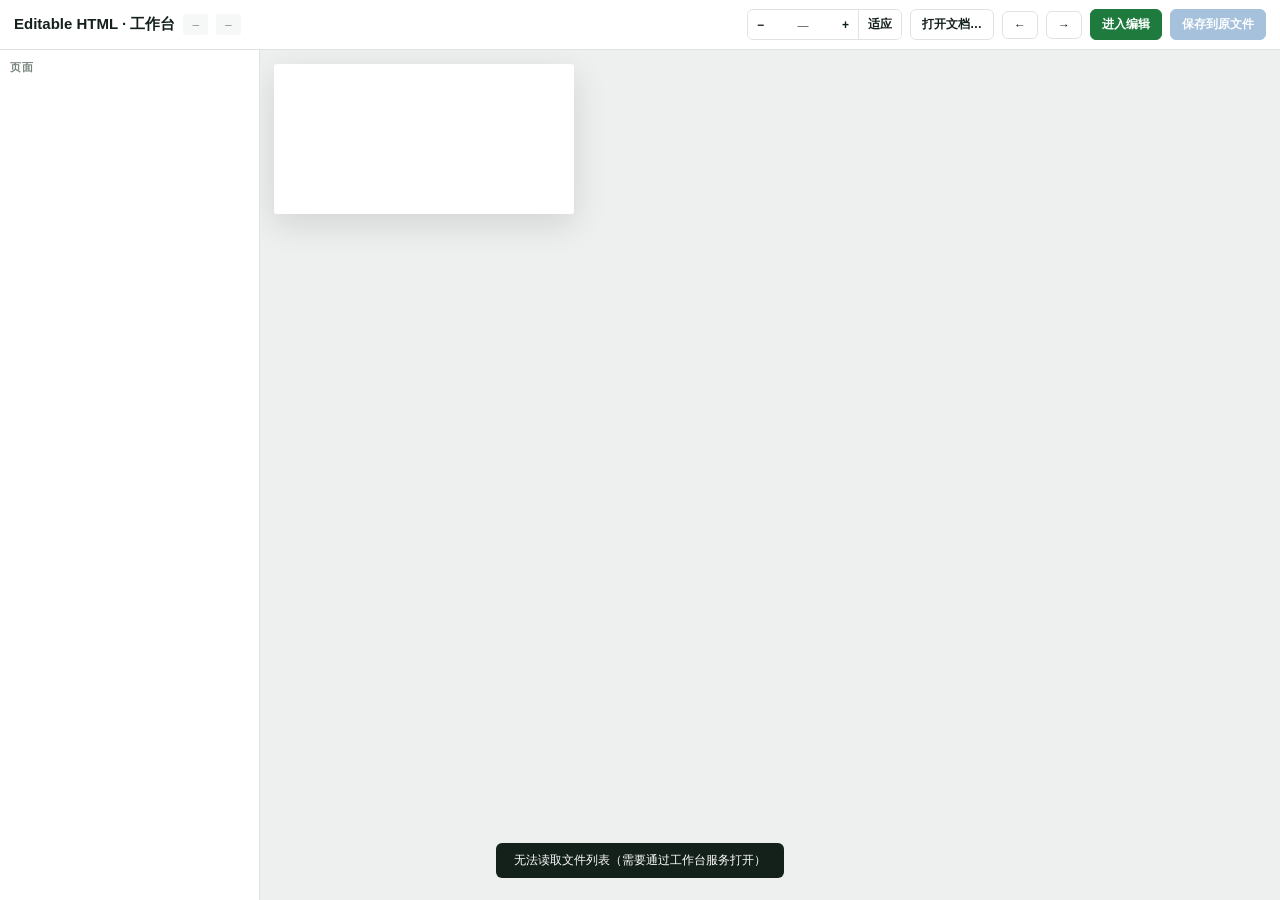
==== studio.html @ 281a2c35 "feat: Editable HTML Workbench v5.8 — point it at a folder, edit HTML in the browser, save back to th" ====
<!DOCTYPE html>
<html lang="zh-CN">
<head>
<meta charset="UTF-8">
<title>Editable HTML · 工作台</title>
<style>
  /* 工作台外壳自己的样式，与项目无关（所以不依赖项目的 tokens.css） */
  :root{
    --canvas:#eef0ef; --paper:#fff; --ink:#14201a; --ink-2:#3d4d45; --ink-3:#78857d;
    --line:#dfe4e0; --paper-2:#f5f8f6; --accent:#1f7a3d; --accent-deep:#12502a; --accent-soft:#e6f4ea;
    --c-blue:#2166a8; --r-sm:3px; --r-md:6px;
    --font-sans:"PingFang SC","Microsoft YaHei","Noto Sans SC",-apple-system,"Segoe UI",sans-serif;
    --font-mono:ui-monospace,Consolas,Menlo,monospace;
  }
  html,body{margin:0;height:100%;background:var(--canvas);font-family:var(--font-sans);color:var(--ink);font-size:13px}
  .app{height:100%;display:grid;grid-template-columns:260px 1fr;grid-template-rows:auto 1fr}
  .top{grid-column:1/-1;display:flex;align-items:center;gap:8px;padding:9px 14px;
    background:var(--paper);border-bottom:1px solid var(--line)}
  .top .t{font-weight:800;font-size:15px}
  .top .sp{flex:1}
  .top .path{font-size:11px;color:var(--ink-3);font-family:var(--font-mono);
    background:var(--paper-2);padding:4px 9px;border-radius:var(--r-sm);max-width:34vw;
    overflow:hidden;text-overflow:ellipsis;white-space:nowrap}
  .top button{font:inherit;font-size:12px;font-weight:700;cursor:pointer;
    border:1px solid var(--line);background:var(--paper);color:var(--ink);padding:6px 11px;border-radius:var(--r-md)}
  .top button:hover:not(:disabled){border-color:var(--accent);color:var(--accent)}
  .top button:disabled{opacity:.4;cursor:default}
  .top button.edit{background:var(--accent);border-color:var(--accent);color:#fff}
  .top button.save{background:var(--c-blue);border-color:var(--c-blue);color:#fff}
  /* 缩放控件：只影响画布里的页面，不影响左右面板 */
  .zoom{display:flex;align-items:center;gap:0;border:1px solid var(--line);border-radius:var(--r-md);overflow:hidden}
  .zoom button{border:0;border-radius:0;padding:6px 9px;font-weight:700}
  .zoom button + button{border-left:1px solid var(--line)}
  .zoom .pct{min-width:52px;text-align:center;font-size:11px;color:var(--ink-2);
    font-variant-numeric:tabular-nums;padding:0 4px}
  .side{background:var(--paper);border-right:1px solid var(--line);overflow-y:auto;padding:10px}
  .side h3{font-size:11px;letter-spacing:.12em;text-transform:uppercase;color:var(--ink-3);
    margin:0 0 8px;font-weight:700}
  .side .item{display:flex;align-items:center;gap:7px;padding:6px 8px;border-radius:var(--r-sm);
    font-size:12px;cursor:pointer;color:var(--ink-2)}
  .side .item:hover{background:var(--paper-2)}
  .side .item.active{background:var(--accent-soft);color:var(--accent-deep);font-weight:700}
  .side .item .dot{width:6px;height:6px;border-radius:999px;background:var(--line);flex:none}
  .side .item.active .dot{background:var(--accent)}
  .side .item .nm{flex:1;overflow:hidden;text-overflow:ellipsis;white-space:nowrap}
  .side .item .no{font-size:10px;color:var(--ink-3);font-variant-numeric:tabular-nums}
  .side .dir{font-size:10px;color:var(--ink-3);margin:10px 0 4px;letter-spacing:.04em;text-transform:uppercase}

  /* 画布：预览态自动等比缩放到可用区域；编辑态铺满，缩放交给编辑器自己 */
  .stage{overflow:auto;position:relative;padding:14px;scrollbar-gutter:stable}
  .frame{position:relative;margin:0 auto}
  #f{border:0;background:var(--paper);display:block;transform-origin:top left;
    box-shadow:0 10px 34px rgba(0,0,0,.12);border-radius:var(--r-sm)}
  body[data-editing] .stage{padding:0;overflow:hidden}
  body[data-editing] .frame{width:100%!important;height:calc(100vh - 52px)!important;margin:0}
  body[data-editing] #f{width:100%!important;height:100%!important;transform:none!important;
    box-shadow:none;border-radius:0;background:var(--canvas)}

  .toast{position:fixed;left:50%;transform:translateX(-50%);bottom:22px;z-index:99;
    background:var(--ink);color:var(--paper);padding:9px 18px;border-radius:var(--r-md);
    font-size:12px;opacity:0;transition:opacity .25s;pointer-events:none}
  .toast.on{opacity:1}
  .tip{font-size:11px;color:var(--ink-3)}
  .empty{padding:22px 10px;color:var(--ink-3);font-size:12px;line-height:1.7}
</style>
</head>
<body>
<div class="app">
  <div class="top">
    <span class="t">Editable HTML · 工作台</span>
    <span class="path" id="root" title="">—</span>
    <span class="path" id="cur">—</span>
    <span class="sp"></span>
    <span class="tip" id="dirtyTip"></span>
    <div class="zoom" title="缩放画布页面（Ctrl+滚轮 也可）">
      <button id="zoomOut" title="缩小">−</button>
      <span class="pct" id="zoomPct">—</span>
      <button id="zoomIn" title="放大">+</button>
      <button id="zoomFit" title="适应窗口">适应</button>
    </div>
    <button id="openDoc">打开文档…</button>
    <button id="prev">←</button>
    <button id="next">→</button>
    <button id="edit" class="edit">进入编辑</button>
    <button id="save" class="save" disabled>保存到原文件</button>
  </div>

  <aside class="side">
    <h3>页面</h3>
    <div id="files"></div>
  </aside>

  <main class="stage" id="stage"><div class="frame" id="frame"><iframe id="f" title="canvas"></iframe></div></main>
</div>
<div class="toast" id="toast"></div>

<script>
var f = document.getElementById('f');
var frame = document.getElementById('frame');
var stage = document.getElementById('stage');
var cur = document.getElementById('cur');
var rootEl = document.getElementById('root');
var filesEl = document.getElementById('files');
var editBtn = document.getElementById('edit');
var saveBtn = document.getElementById('save');
var dirtyTip = document.getElementById('dirtyTip');
var toastEl = document.getElementById('toast');
var zoomPct = document.getElementById('zoomPct');
var editing = false, dirty = false, list = [], idx = 0;
var previewZoom = 1;    // 预览态的额外倍率（1 = 适应窗口）
var editorScale = 1;    // 编辑态时编辑器报上来的实际缩放比

function toast(msg) {
  toastEl.textContent = msg;
  toastEl.classList.add('on');
  clearTimeout(toastEl._t);
  toastEl._t = setTimeout(function () { toastEl.classList.remove('on'); }, 2600);
}

/* 左侧栏：项目里所有 HTML（排除工作台外壳自己）
   —— 用绝对路径，因为 studio.html 是从 /__wb/ 提供的，相对路径会解析到包目录 */
function htmlFiles() {
  return list.filter(function (p) {
    return /\.html?$/i.test(p) && !/^_/.test(p.split('/').pop()) && p !== 'studio.html';
  }).sort(function (a, b) {
    if (a === 'index.html') return -1;
    if (b === 'index.html') return 1;
    return a.localeCompare(b);
  });
}

function renderList() {
  var files = htmlFiles();
  filesEl.innerHTML = '';
  if (!files.length) {
    filesEl.innerHTML = '<div class="empty">这个项目里没有可编辑的 HTML 页面。<br>换一个项目目录重新启动，' +
      '或把 <code>editable-studio.cmd</code> 指到别的文件夹。</div>';
    return;
  }
  var lastDir = null;
  files.forEach(function (p, i) {
    var d = p.indexOf('/') >= 0 ? p.slice(0, p.lastIndexOf('/')) : '';
    if (d !== lastDir && d) {
      var h = document.createElement('div');
      h.className = 'dir';
      h.textContent = d;
      filesEl.appendChild(h);
      lastDir = d;
    }
    var el = document.createElement('div');
    el.className = 'item' + (i === idx ? ' active' : '');
    el.innerHTML = '<span class="dot"></span><span class="nm"></span><span class="no">' + (i + 1) + '</span>';
    el.querySelector('.nm').textContent = p.split('/').pop();
    el.title = p;
    el.onclick = function () { idx = i; load(); };
    filesEl.appendChild(el);
  });
}

/* ── 预览态：把页面等比缩放到可用区域（原来写死 1280×720，大页面直接被裁） ──
   注意：不能直接量「当前 iframe 里的宽度」——iframe 默认只有 300px 宽，
   流式页面（width:100%）会被量成 300，然后越缩越小（反馈环）。
   正确做法：先把 iframe 铺到可用宽度，让页面按真实宽度排版，再量内容尺寸。 */
function fitPreview() {
  if (editing) return;
  var d = null;
  try { d = f.contentDocument; } catch (e) { d = null; }
  if (!d || !d.documentElement) { zoomPct.textContent = '—'; return; }

  var availW = Math.max(200, stage.clientWidth - 28);
  var availH = Math.max(160, stage.clientHeight - 28);

  // ① 先铺满可用区域量一次（流式页面此时会按真实宽度排版）
  f.style.transform = 'none';
  f.style.width = availW + 'px';
  f.style.height = availH + 'px';

  var de = d.documentElement, bd = d.body || de;
  var natW = Math.max(de.scrollWidth || 0, bd.scrollWidth || 0, availW);
  var natH = Math.max(de.scrollHeight || 0, bd.scrollHeight || 0, 160);

  // ② 缩放策略：
  //    · 宽度永远适配（否则横向看不全）
  //    · 只有「单屏 / 横向」页面（高宽比 ≤ 1.3，比如 1920×1080 的幻灯片）才连高度一起适配
  //    · 长文档（比如 2151×29862）按宽度适配、纵向滚动，否则会缩成 3% 完全没法读
  var base = Math.min(1, availW / natW);
  var ar = natW > 0 ? natH / natW : 1;
  if (ar <= 1.3) base = Math.min(base, availH / natH);

  var k = Math.max(0.02, Math.min(6, base * previewZoom));

  f.style.width = natW + 'px';
  f.style.height = natH + 'px';
  f.style.transform = 'scale(' + k + ')';
  frame.style.width = Math.round(natW * k) + 'px';
  frame.style.height = Math.round(natH * k) + 'px';
  zoomPct.textContent = Math.round(k * 100) + '%';
  zoomPct.title = '页面 ' + Math.round(natW) + '×' + Math.round(natH) + 'px，画布 ' +
    Math.round(natW * k) + '×' + Math.round(natH * k) + 'px';
}

function load() {
  var files = htmlFiles();
  if (!files.length) { cur.textContent = '—'; f.removeAttribute('src'); renderList(); return; }
  idx = Math.max(0, Math.min(idx, files.length - 1));
  var p = files[idx];
  cur.textContent = p;
  dirty = false; saveBtn.disabled = true; dirtyTip.textContent = '';
  f.src = '/' + p + (editing ? '?edit=1' : '');
  renderList();
  document.title = 'Editable HTML · ' + p.split('/').pop();
}

f.addEventListener('load', function () {
  if (editing) return;      // 编辑态由编辑器自己 fitCanvas
  fitPreview();
  attachFrameWheel();
});

/* 滚轮 / 触控板捏合（Chrome 里捏合会以 ctrlKey=true 的 wheel 事件出现）
   按滚轮力度换算倍率，捏合的手感才连续；固定 1.1 倍会显得很钝。 */
function wheelFactor(e) {
  var d = e.deltaY * (e.deltaMode === 1 ? 16 : 1);
  return Math.max(0.8, Math.min(1.25, Math.pow(1.0015, -d)));
}

/* 滚轮事件发生在 iframe 内部，父窗口的监听收不到，所以要往 iframe 文档里也挂一份 */
function attachFrameWheel() {
  var d = null;
  try { d = f.contentDocument; } catch (e) { d = null; }
  if (!d || d.__edZoomWheel) return;
  d.__edZoomWheel = true;
  d.addEventListener('wheel', function (e) {
    if (!e.ctrlKey && !e.metaKey) return;
    e.preventDefault();
    zoomBy(wheelFactor(e));
  }, { passive: false });
}

/* ── 缩放：预览态缩 iframe，编辑态把倍率发给编辑器（页面缩放不影响左右面板） ── */
function zoomBy(factor) {
  if (editing) {
    f.contentWindow.postMessage({ type: 'zoomBy', value: factor }, '*');
    return;
  }
  previewZoom = Math.max(0.15, Math.min(6, previewZoom * factor));
  fitPreview();
}
function zoomFit() {
  if (editing) { f.contentWindow.postMessage({ type: 'zoomFit' }, '*'); return; }
  previewZoom = 1;
  fitPreview();
}
document.getElementById('zoomIn').onclick = function () { zoomBy(1.2); };
document.getElementById('zoomOut').onclick = function () { zoomBy(1 / 1.2); };
document.getElementById('zoomFit').onclick = function () { zoomFit(); };

/* Ctrl + 滚轮 / 触控板捏合：只缩放画布，不动浏览器缩放 */
stage.addEventListener('wheel', function (e) {
  if (!e.ctrlKey && !e.metaKey) return;
  e.preventDefault();
  zoomBy(wheelFactor(e));
}, { passive: false });

editBtn.onclick = function () {
  editing = !editing;
  document.body.setAttribute('data-editing', editing ? '1' : '0');
  editBtn.textContent = editing ? '退出编辑' : '进入编辑';
  editBtn.classList.toggle('edit', !editing);
  if (!editing) { f.style.transform = ''; }
  load();
};
saveBtn.onclick = function () { doSave(); };
document.getElementById('prev').onclick = function () {
  var n = htmlFiles().length; if (!n) return;
  idx = (idx - 1 + n) % n; load();
};
document.getElementById('next').onclick = function () {
  var n = htmlFiles().length; if (!n) return;
  idx = (idx + 1) % n; load();
};

/* 打开文档：弹系统文件对话框（服务端弹），选中后把工作根切到它所在目录并重载
   首次打开要起一个 PowerShell 进程、对话框还要初始化 shell，可能要等几秒，
   所以这里先给「选择中…」的反馈，并禁用按钮避免连点堆出一串窗口。 */
document.getElementById('openDoc').onclick = function () {
  var btn = this;
  if (btn.disabled) return;
  btn.disabled = true;
  var old = btn.textContent;
  btn.textContent = '选择中…';
  toast('正在打开文件对话框，首次可能等几秒…');

  var done = function () { btn.disabled = false; btn.textContent = old; };

  fetch('/__pick').then(function (r) { return r.json(); }).then(function (p) {
    if (!p.ok) {
      if (p.busy) toast('已经有一个文件对话框开着，请先把它关掉');
      else if (p.canceled) toast('已取消');
      else toast('选择失败：' + (p.error || '未知错误'));
      done();
      return null;
    }
    return fetch('/__open', {
      method: 'POST',
      headers: { 'Content-Type': 'application/json' },
      body: JSON.stringify({ path: p.path }),
    }).then(function (r) { return r.json(); }).then(function (o) {
      if (!o.ok) { toast('打不开：' + (o.error || '未知错误')); done(); return; }
      location.reload();
    });
  }).catch(function (e) { toast('打开失败：' + e.message); done(); });
};

function doSave() {
  var w = f.contentWindow;
  var api = w && w.__editableAPI;
  if (!api) { toast('当前不在编辑模式'); return; }
  api.save();
}

window.addEventListener('message', function (e) {
  var m = e.data || {};
  if (m.type === 'dirty') { dirty = !!m.value; saveBtn.disabled = !dirty; dirtyTip.textContent = dirty ? '● 有未保存改动' : ''; }
  if (m.type === 'saved') { dirty = false; saveBtn.disabled = true; dirtyTip.textContent = ''; toast('已保存到 ' + (m.value && m.value.path)); }
  if (m.type === 'exit') { if (editing) editBtn.click(); }
  /* 编辑器报上来的实际缩放比 */
  if (m.type === 'scale') {
    editorScale = m.value;
    if (editing) zoomPct.textContent = Math.round(editorScale * 100) + '%';
  }
  if (m.type === 'ready') { /* 编辑器就绪 */ }
});

document.addEventListener('keydown', function (e) {
  if ((e.metaKey || e.ctrlKey) && e.key.toLowerCase() === 's') { e.preventDefault(); if (editing) doSave(); return; }
  if (e.target && (e.target.tagName === 'INPUT' || e.target.tagName === 'TEXTAREA')) return;
  if (e.key === 'ArrowRight') document.getElementById('next').click();
  if (e.key === 'ArrowLeft') document.getElementById('prev').click();
  if (e.key === 'Escape' && editing) editBtn.click();
  if (e.ctrlKey || e.metaKey) {
    if (e.key === '=' || e.key === '+') { e.preventDefault(); zoomBy(1.2); }
    if (e.key === '-' || e.key === '_') { e.preventDefault(); zoomBy(1 / 1.2); }
    if (e.key === '0') { e.preventDefault(); zoomFit(); }
  }
});

window.addEventListener('resize', function () {
  if (!editing) fitPreview();
});

fetch('/__list').then(function (r) { return r.json(); }).then(function (j) {
  list = j.files || [];
  if (j.root) { rootEl.textContent = j.root; rootEl.title = j.root; }
  if (j.open) {
    var arr = htmlFiles();
    var at = arr.indexOf(j.open);
    if (at >= 0) idx = at;
  }
  load();
}).catch(function () {
  toast('无法读取文件列表（需要通过工作台服务打开）');
});
</script>
</body>
</html>
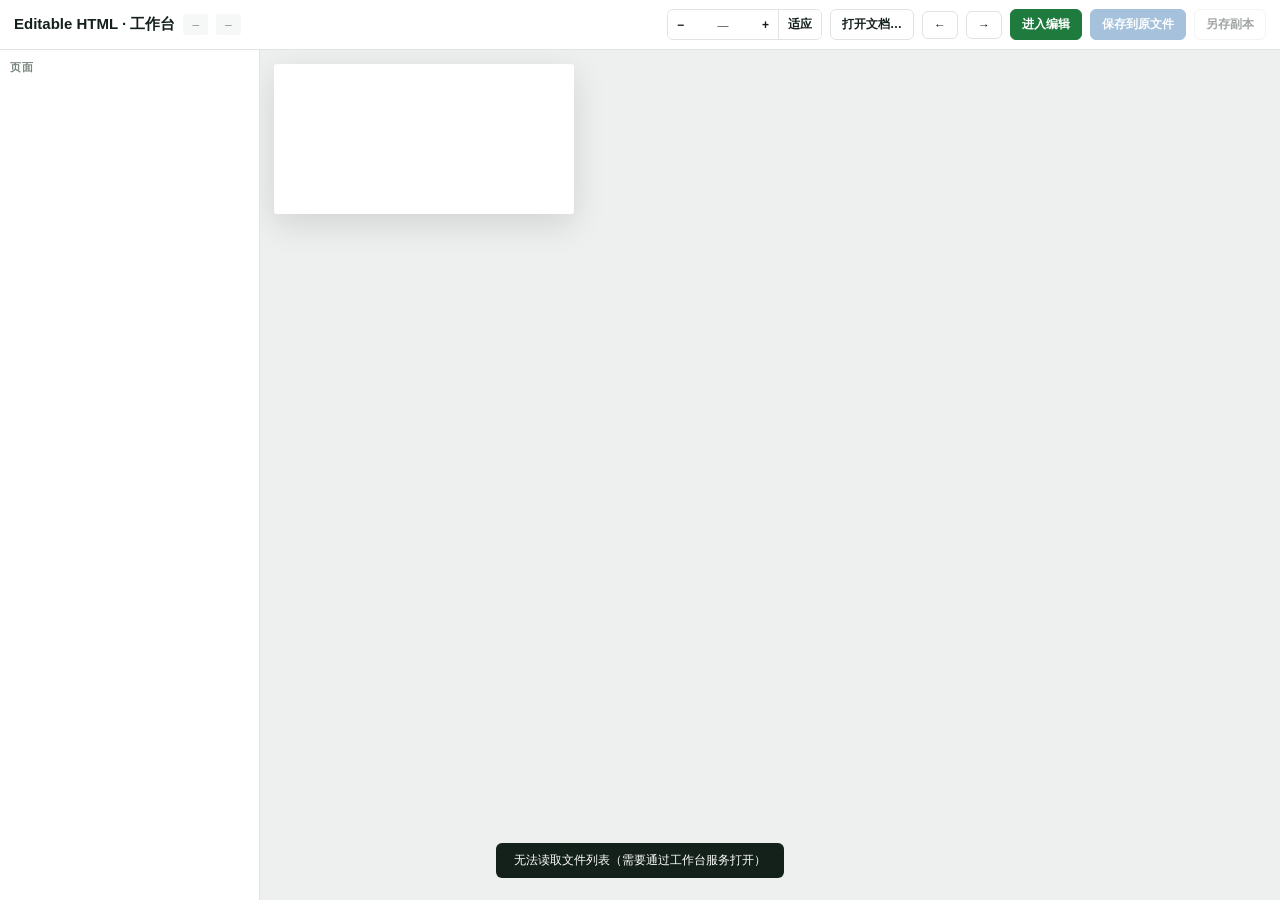
==== commit 196da667: "feat(v5.10): PPT-style canvas lock — no reflow, no placeholders; plus Save-As-Copy - entering edit m" ====
--- a/studio.html
+++ b/studio.html
@@ -83,6 +83,7 @@
     <button id="next">→</button>
     <button id="edit" class="edit">进入编辑</button>
     <button id="save" class="save" disabled>保存到原文件</button>
+    <button id="saveas" disabled>另存副本</button>
   </div>
 
   <aside class="side">
@@ -271,6 +272,8 @@
   load();
 };
 saveBtn.onclick = function () { doSave(); };
+var saveAsBtn = document.getElementById('saveas');
+saveAsBtn.onclick = function () { doSaveAs(); };
 document.getElementById('prev').onclick = function () {
   var n = htmlFiles().length; if (!n) return;
   idx = (idx - 1 + n) % n; load();
@@ -319,10 +322,32 @@
   api.save();
 }
 
+function doSaveAs() {
+  var w = f.contentWindow;
+  var api = w && w.__editableAPI;
+  if (!api) { toast('当前不在编辑模式'); return; }
+  toast('正在另存副本，系统对话框可能稍后弹出…');
+  var p = api.saveAs();
+  if (p && p.catch) p.catch(function (e) { toast('另存失败：' + e.message); });
+}
+
 window.addEventListener('message', function (e) {
   var m = e.data || {};
   if (m.type === 'dirty') { dirty = !!m.value; saveBtn.disabled = !dirty; dirtyTip.textContent = dirty ? '● 有未保存改动' : ''; }
+  if (m.type === 'ready') { saveAsBtn.disabled = false; }
   if (m.type === 'saved') { dirty = false; saveBtn.disabled = true; dirtyTip.textContent = ''; toast('已保存到 ' + (m.value && m.value.path)); }
+  if (m.type === 'savedas') {
+    var v = m.value || {};
+    if (v.ok) {
+      toast('已另存副本：' + v.path + (v.inRoot ? '' : '（在项目目录外）'));
+      // 副本落在项目内的话，刷新左侧文件列表，不重载页面
+      if (v.inRoot) {
+        fetch('/__list').then(function (r) { return r.json(); }).then(function (j) {
+          list = j.files || []; renderList();
+        });
+      }
+    }
+  }
   if (m.type === 'exit') { if (editing) editBtn.click(); }
   /* 编辑器报上来的实际缩放比 */
   if (m.type === 'scale') {
